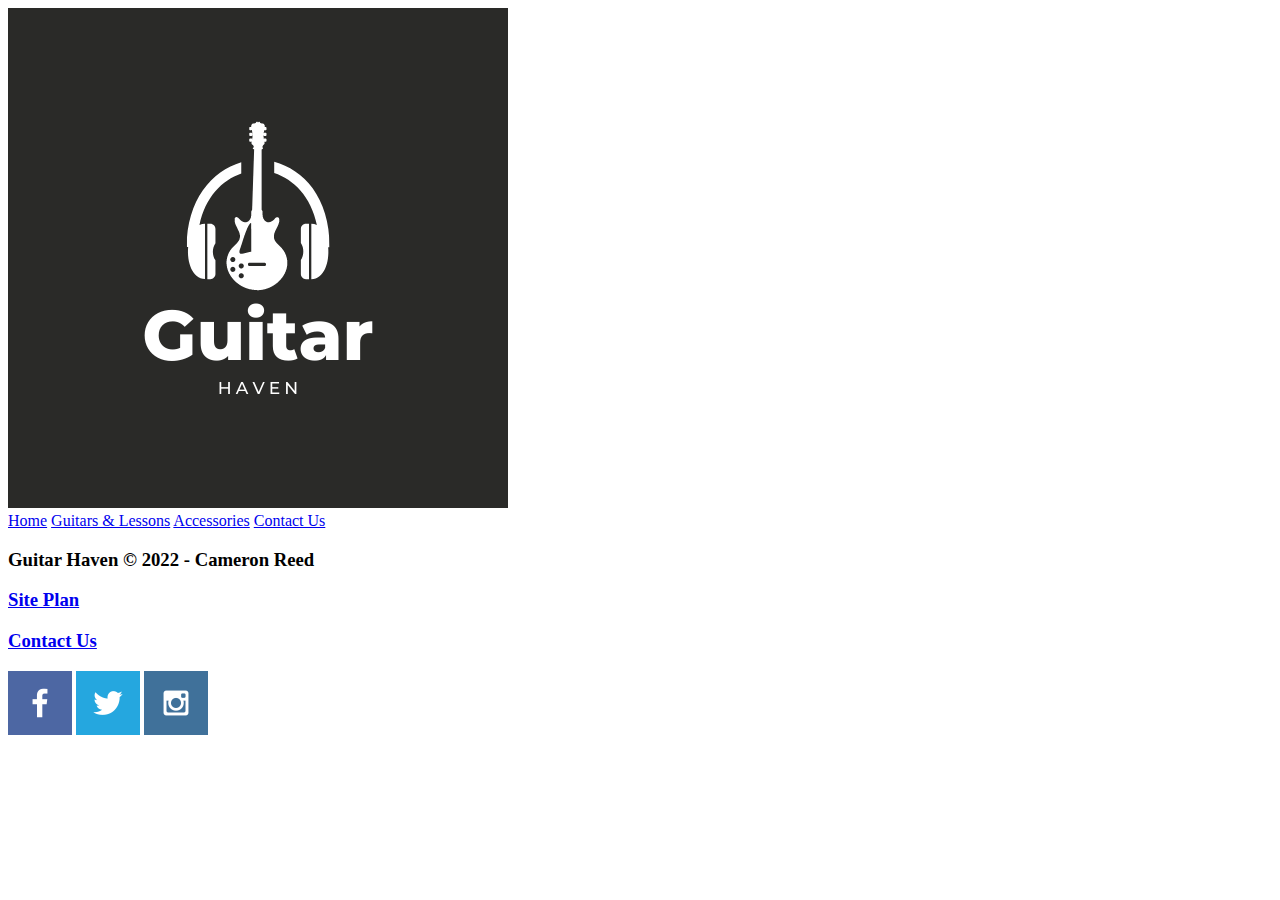
==== guitarhaven/index.html @ 24ce9b28 "Built html for all three pages" ====
<!DOCTYPE html>
<html lang="en">
<head>
    <meta charset="UTF-8">
    <meta http-equiv="X-UA-Compatible" content="IE=edge">
    <meta name="viewport" content="width=device-width, initial-scale=1.0">
    <title>Guitar Haven - Home</title>
</head>
<body>
    <header>
        <a href='index.html' id='logo_link'>
            <img class='logo' src='images/logo.png' alt='Dry Oar Logo'></a>
            <nav>
                <a href='index.html'>Home</a>
                <a href="#">Guitars & Lessons</a>
                <a href="#">Accessories</a>    
                <a href='contactus.html'>Contact Us</a> 
            </nav>
    </header>
    <main>
        <section class='call-to-action'>

        </section>
        <section class='main-page-text'>

        </section>

    </main>
    <footer>
        <h3>Guitar Haven &copy; 2022 - Cameron Reed</h3>
        <h3><a href='site-plan-rafting.html'>Site Plan</a></h3>
        <h3><a href=contactus.html>Contact Us</a></h3>
        <div class='social'>
            <a href='facebook.com' target="_blank"><img src='images/facebook.png' alt='FB Icon'></a>
            <a href='twitter.com' target="_blank"><img src='images/twitter.png' alt='Twitter Icon'></a>
            <a href='instagram.com' target="_blank"><img src='images/instagram.png' alt='Instagram Icon'></a>
        </div>
    </footer>
</body>
</html>
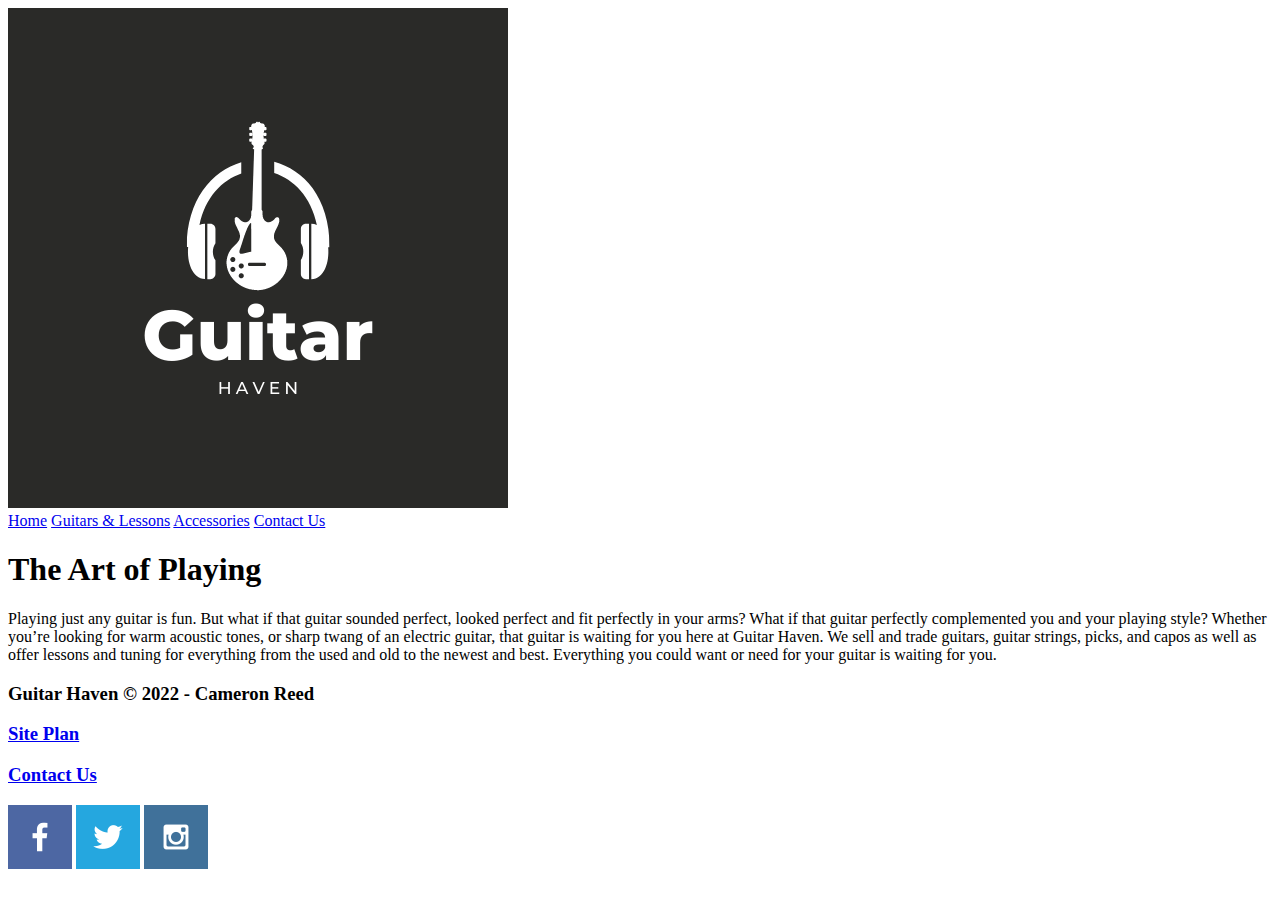
==== commit eadb4a59: "Added a blurred background img to home page" ====
--- a/guitarhaven/index.html
+++ b/guitarhaven/index.html
@@ -18,12 +18,13 @@
             </nav>
     </header>
     <main>
-        <section class='call-to-action'>
-
-        </section>
-        <section class='main-page-text'>
-
-        </section>
+        <div class='blurred-img'></div>
+        <h1 class='call-to-action'>
+            The Art of Playing
+        </h1>
+        <p class='call-to-action-text'>
+            Playing just any guitar is fun. But what if that guitar sounded perfect, looked perfect and fit perfectly in your arms? What if that guitar perfectly complemented you and your playing style? Whether you’re looking for warm acoustic tones, or sharp twang of an electric guitar, that guitar is waiting for you here at Guitar Haven. We sell and trade guitars, guitar strings, picks, and capos as well as offer lessons and tuning for everything from the used and old to the newest and best. Everything you could want or need for your guitar is waiting for you.  
+        </p>
 
     </main>
     <footer>
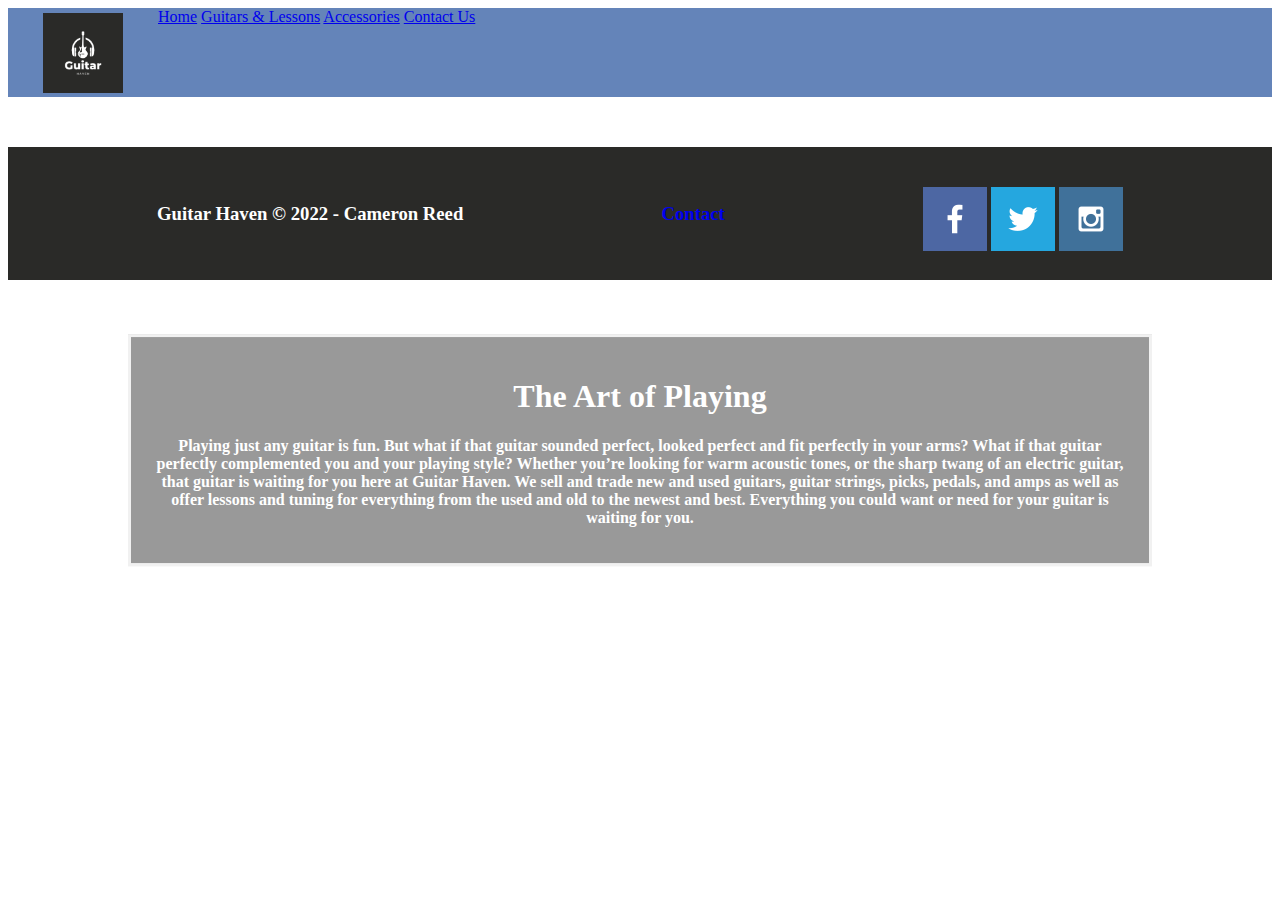
==== commit 010ef6cb: "Added CSS to index page, updated headers and footers" ====
--- a/guitarhaven/index.html
+++ b/guitarhaven/index.html
@@ -5,32 +5,34 @@
     <meta http-equiv="X-UA-Compatible" content="IE=edge">
     <meta name="viewport" content="width=device-width, initial-scale=1.0">
     <title>Guitar Haven - Home</title>
+    <link rel='stylesheet' href="styles/styles.css">
 </head>
 <body>
     <header>
         <a href='index.html' id='logo_link'>
-            <img class='logo' src='images/logo.png' alt='Dry Oar Logo'></a>
+            <img class='logo' src='images/logo.png' alt='Guitar Haven Logo'></a>
             <nav>
                 <a href='index.html'>Home</a>
-                <a href="#">Guitars & Lessons</a>
-                <a href="#">Accessories</a>    
+                <a href="guitarsandlessons.html">Guitars & Lessons</a>
+                <a href="accessories.html">Accessories</a>    
                 <a href='contactus.html'>Contact Us</a> 
             </nav>
     </header>
     <main>
         <div class='blurred-img'></div>
-        <h1 class='call-to-action'>
-            The Art of Playing
-        </h1>
-        <p class='call-to-action-text'>
-            Playing just any guitar is fun. But what if that guitar sounded perfect, looked perfect and fit perfectly in your arms? What if that guitar perfectly complemented you and your playing style? Whether you’re looking for warm acoustic tones, or sharp twang of an electric guitar, that guitar is waiting for you here at Guitar Haven. We sell and trade guitars, guitar strings, picks, and capos as well as offer lessons and tuning for everything from the used and old to the newest and best. Everything you could want or need for your guitar is waiting for you.  
-        </p>
+        <div class='call-to-action'>
+            <h1 class='call-to-action-heading'>
+                The Art of Playing
+            </h1>
+            <p class='call-to-action-text'>
+                Playing just any guitar is fun. But what if that guitar sounded perfect, looked perfect and fit perfectly in your arms? What if that guitar perfectly complemented you and your playing style? Whether you’re looking for warm acoustic tones, or the sharp twang of an electric guitar, that guitar is waiting for you here at Guitar Haven. We sell and trade new and used guitars, guitar strings, picks, pedals, and amps as well as offer lessons and tuning for everything from the used and old to the newest and best. Everything you could want or need for your guitar is waiting for you.  
+            </p>
+        </div>
 
     </main>
     <footer>
         <h3>Guitar Haven &copy; 2022 - Cameron Reed</h3>
-        <h3><a href='site-plan-rafting.html'>Site Plan</a></h3>
-        <h3><a href=contactus.html>Contact Us</a></h3>
+        <h3><a href=contact.html>Contact</a></h3>
         <div class='social'>
             <a href='facebook.com' target="_blank"><img src='images/facebook.png' alt='FB Icon'></a>
             <a href='twitter.com' target="_blank"><img src='images/twitter.png' alt='Twitter Icon'></a>
--- a/guitarhaven/styles/styles.css
+++ b/guitarhaven/styles/styles.css
@@ -0,0 +1,73 @@
+body, html {
+    height: 100%;
+}
+
+* {
+    box-sizing: border-box;
+}
+
+header {
+    background-color: #6484B9;
+    color: black;
+    display: grid;
+    grid-template-columns: 150px auto;
+}
+
+.logo {
+    width: 80px;
+}
+
+#logo_link {
+    padding-top: 5px;
+    padding-top: 5px;
+    justify-self: center;
+    align-self: center;
+}
+
+footer {
+    background: #2A2A28;
+    color: white;
+    padding: 25px 50px;
+    margin-top: 50px;
+    display: flex;
+    justify-content: space-around;
+    align-items: center;
+}
+
+footer a {
+    text-decoration: none;
+}
+
+footer h3 a:hover {
+    text-decoration: underline;
+}
+
+footer .social img {
+    padding-top: 15px;
+}
+
+.blurred-img {
+    background-image: url(blurryImg.jpg);
+    filter: blue(8px); 
+    -webkit-filter: blur(8px);
+    height: 100%;
+    background-position: center;
+    background-repeat: no-repeat;
+    background-size: cover;
+}
+
+.call-to-action {
+    background-color: rgb(0,0,0);
+    background-color: rgba(0,0,0,0.4);
+    color: white;
+    font-weight: bold;
+    border: 3px solid #f1f1f1;
+    position: absolute;
+    top:50%;
+    left: 50%;
+    transform: translate(-50%, -50%);
+    z-index: 2;
+    width: 80%;
+    padding: 20px;
+    text-align: center;
+}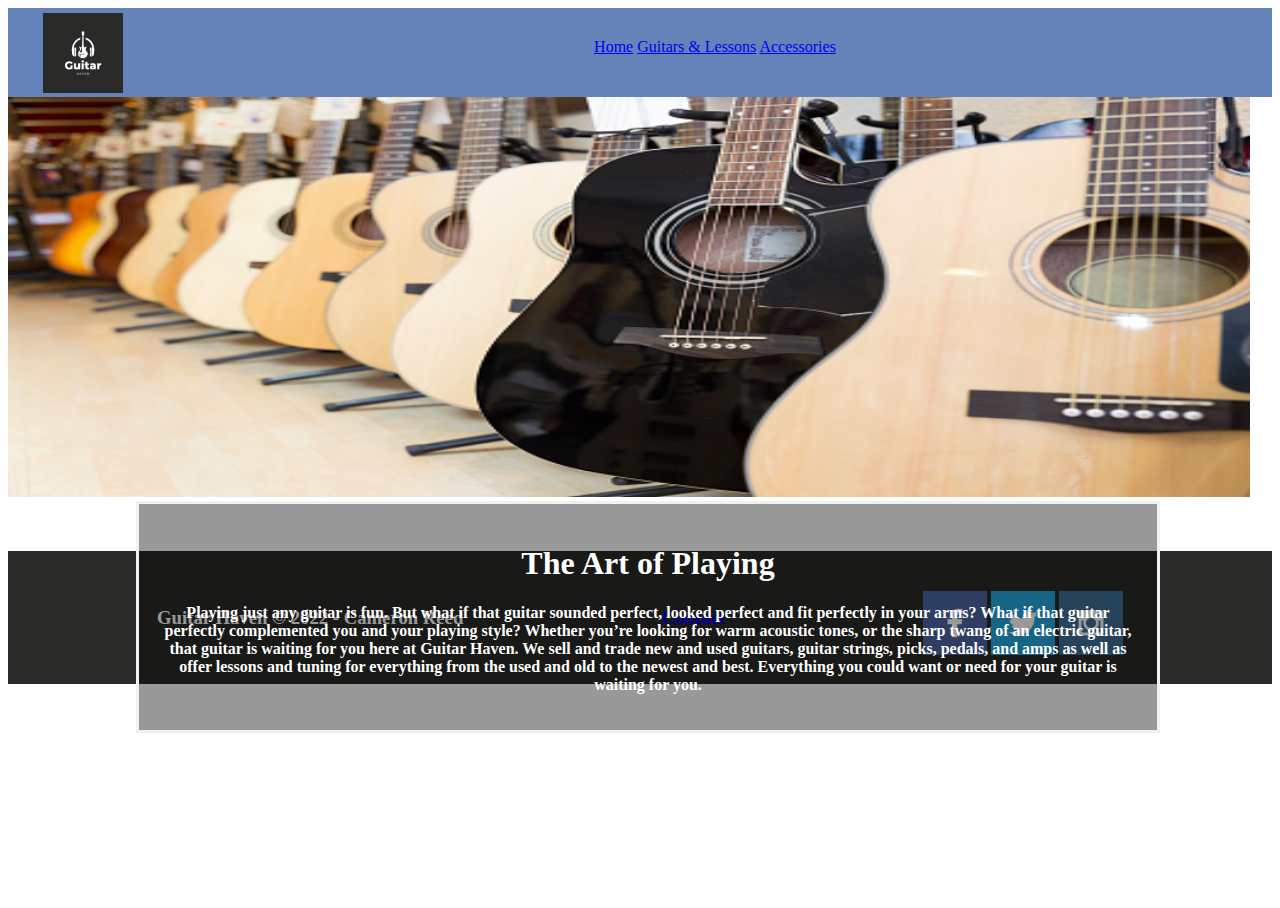
==== commit fa48ce6c: "Made changes to footer" ====
--- a/guitarhaven/index.html
+++ b/guitarhaven/index.html
@@ -11,15 +11,14 @@
     <header>
         <a href='index.html' id='logo_link'>
             <img class='logo' src='images/logo.png' alt='Guitar Haven Logo'></a>
-            <nav>
+            <nav class='nav'>
                 <a href='index.html'>Home</a>
                 <a href="guitarsandlessons.html">Guitars & Lessons</a>
                 <a href="accessories.html">Accessories</a>    
-                <a href='contactus.html'>Contact Us</a> 
             </nav>
     </header>
     <main>
-        <div class='blurred-img'></div>
+        <img class='home-img' src='images/guitarhomepage.jpeg' alt='An image of acoustic guitars'>
         <div class='call-to-action'>
             <h1 class='call-to-action-heading'>
                 The Art of Playing
@@ -28,7 +27,6 @@
                 Playing just any guitar is fun. But what if that guitar sounded perfect, looked perfect and fit perfectly in your arms? What if that guitar perfectly complemented you and your playing style? Whether you’re looking for warm acoustic tones, or the sharp twang of an electric guitar, that guitar is waiting for you here at Guitar Haven. We sell and trade new and used guitars, guitar strings, picks, pedals, and amps as well as offer lessons and tuning for everything from the used and old to the newest and best. Everything you could want or need for your guitar is waiting for you.  
             </p>
         </div>
-
     </main>
     <footer>
         <h3>Guitar Haven &copy; 2022 - Cameron Reed</h3>
--- a/guitarhaven/styles/styles.css
+++ b/guitarhaven/styles/styles.css
@@ -1,9 +1,9 @@
+* {
+    box-sizing: border-box;
+}
+
 body, html {
     height: 100%;
-}
-
-* {
-    box-sizing: border-box;
 }
 
 header {
@@ -17,11 +17,35 @@
     width: 80px;
 }
 
+.nav {
+    text-align: center;
+    margin: 20px 0 0 ;
+    padding: 10px 0;
+}
+
 #logo_link {
     padding-top: 5px;
     padding-top: 5px;
     justify-self: center;
     align-self: center;
+}
+
+.home-img {
+    width: 97vw;
+    height: 400px;
+}
+
+.call-to-action {
+    background-color: rgb(0,0,0);
+    background-color: rgba(0,0,0,0.4);
+    color: white;
+    font-weight: bold;
+    border: 3px solid #f1f1f1;
+    position: absolute;
+    width: 80%;
+    padding: 20px;
+    text-align: center;
+    margin-left: 10%;
 }
 
 footer {
@@ -56,18 +80,44 @@
     background-size: cover;
 }
 
-.call-to-action {
-    background-color: rgb(0,0,0);
-    background-color: rgba(0,0,0,0.4);
-    color: white;
-    font-weight: bold;
-    border: 3px solid #f1f1f1;
-    position: absolute;
-    top:50%;
-    left: 50%;
-    transform: translate(-50%, -50%);
-    z-index: 2;
-    width: 80%;
-    padding: 20px;
-    text-align: center;
+@media screen and (max-width: 900px) {
+    #hero, .home-grid {
+        display: block;
+        height: auto;
+    }
+    nav, footer {
+        flex-direction: column;
+    }
+    nav a {
+        display: block;
+        padding: 15px;
+    }
+    #hero {
+        margin-top: 0;
+    }
+    #hero-msg {
+        margin-top: 0;
+    }
+    #hero-msg h4 {
+        display: none;
+    }
+    .home-title {
+        font-size: 25px;
+        color: #6f7364;
+    }
+    .rivers-card, .camping-card, .rapids-card { 
+        margin: 50px auto;
+        width: 60%;
+    }
+    #background {
+        display: none;
+    }
+    .mountains, .msg {
+        width: 80%;
+        display: block;
+        margin: 0 auto;
+    }
+    footer {
+        margin-top: 25px;
+    }
 }